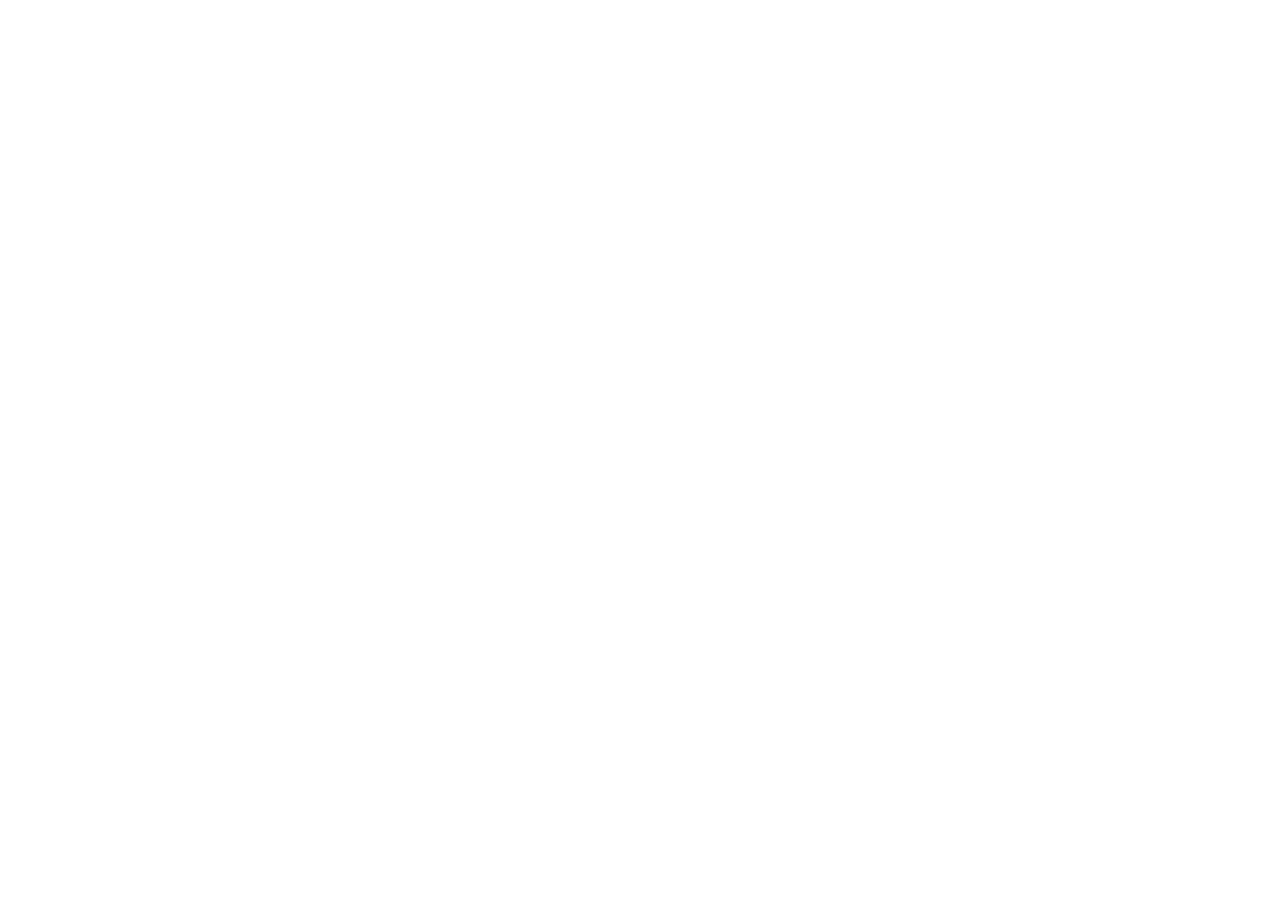
==== index.html @ e84b7ade "first push" ====
<!DOCTYPE html>
<html lang="en-us" prefix="og: ">

<head>
    <meta name="viewport" content="width=device-width, initial-scale=1"/>
    <meta name="color-scheme" content="light dark" />
    <meta name="theme-color" media="prefers-color-scheme: light" content="blue" />
    <meta name="theme-color" media="prefers-color-scheme: dark" content="red" />
	
    <link rel="icon" type="image/svg" href="./favico/favicon.svg" />
    <link rel="apple-touch-icon" sizes="180x180" href="./favico/apple-touch-icon.png" />
    <link rel="icon" type="image/png" sizes="32x32" href="./favico/favicon-32x32.png" />
    <link rel="icon" type="image/png" sizes="16x16" href="./favico/favicon-16x16.png" />
    <link rel="stylesheet" href="./docs/styles.css" />
    <script src="./docs/index.js" defer></script>

<script src="docs/index.js" defer>
</script>
</head>
<body>
<nav>
<menu id="pages">
</menu>
</nav>
</body>
</html>
---- docs/styles.css ----
:root {
	--clr-txt: black;
	--clr-bg: white;
}

html, body {
	color: var(--clr-txt);
	background: var(--clr-bg);
	color-scheme: light dark;
}

@media(prefers-color-scheme: dark) {
:root {
--clr-txt: white;
--clr-bg: black;
}
}
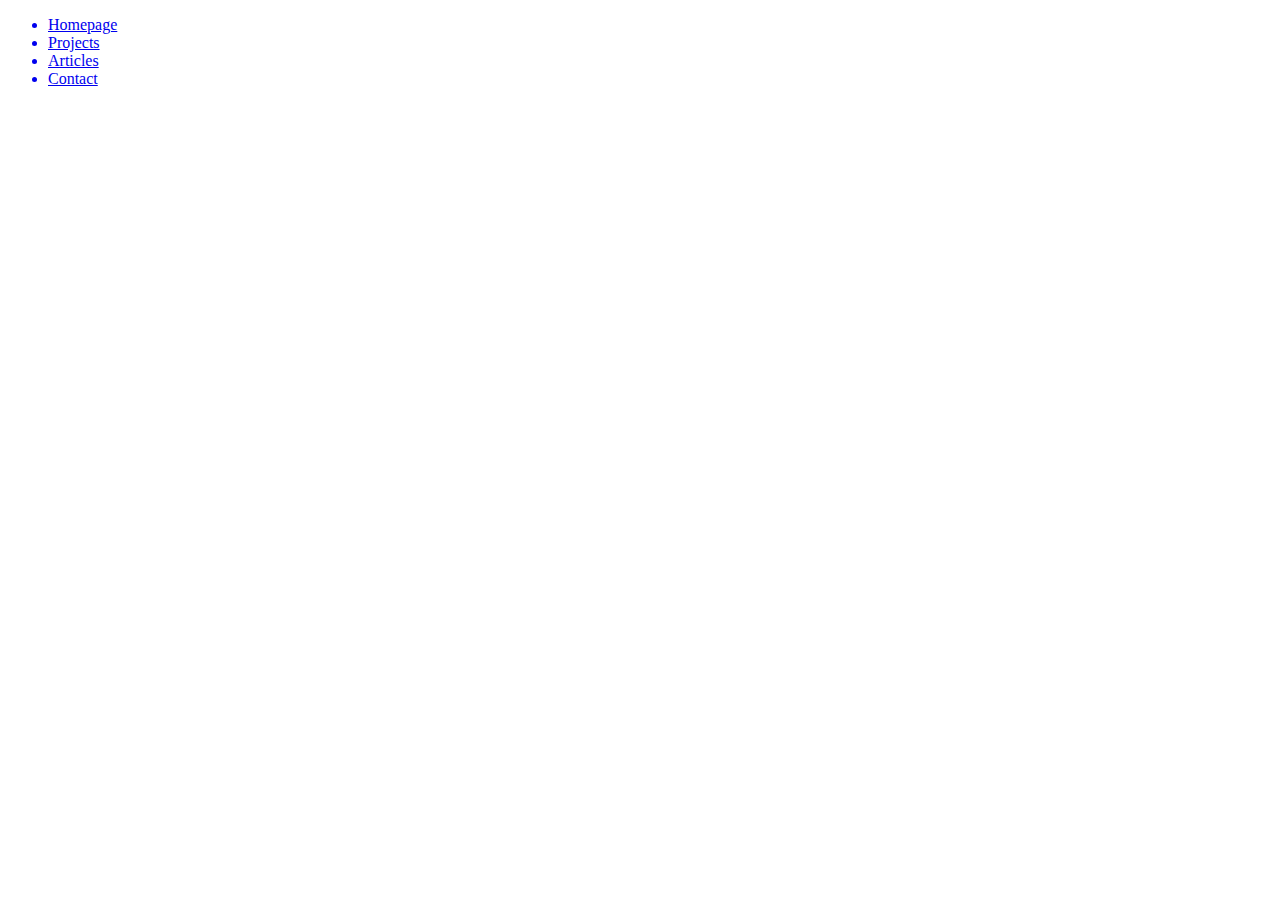
==== commit 56dc7923: "Add homepage title" ====
--- a/index.html
+++ b/index.html
@@ -2,6 +2,7 @@
 <html lang="en-us" prefix="og: ">
 
 <head>
+	<title>Homepage</title>
     <meta name="viewport" content="width=device-width, initial-scale=1"/>
     <meta name="color-scheme" content="light dark" />
     <meta name="theme-color" media="prefers-color-scheme: light" content="blue" />
@@ -13,9 +14,6 @@
     <link rel="icon" type="image/png" sizes="16x16" href="./favico/favicon-16x16.png" />
     <link rel="stylesheet" href="./docs/styles.css" />
     <script src="./docs/index.js" defer></script>
-
-<script src="docs/index.js" defer>
-</script>
 </head>
 <body>
 <nav>
@@ -23,4 +21,4 @@
 </menu>
 </nav>
 </body>
-</html>+</html>
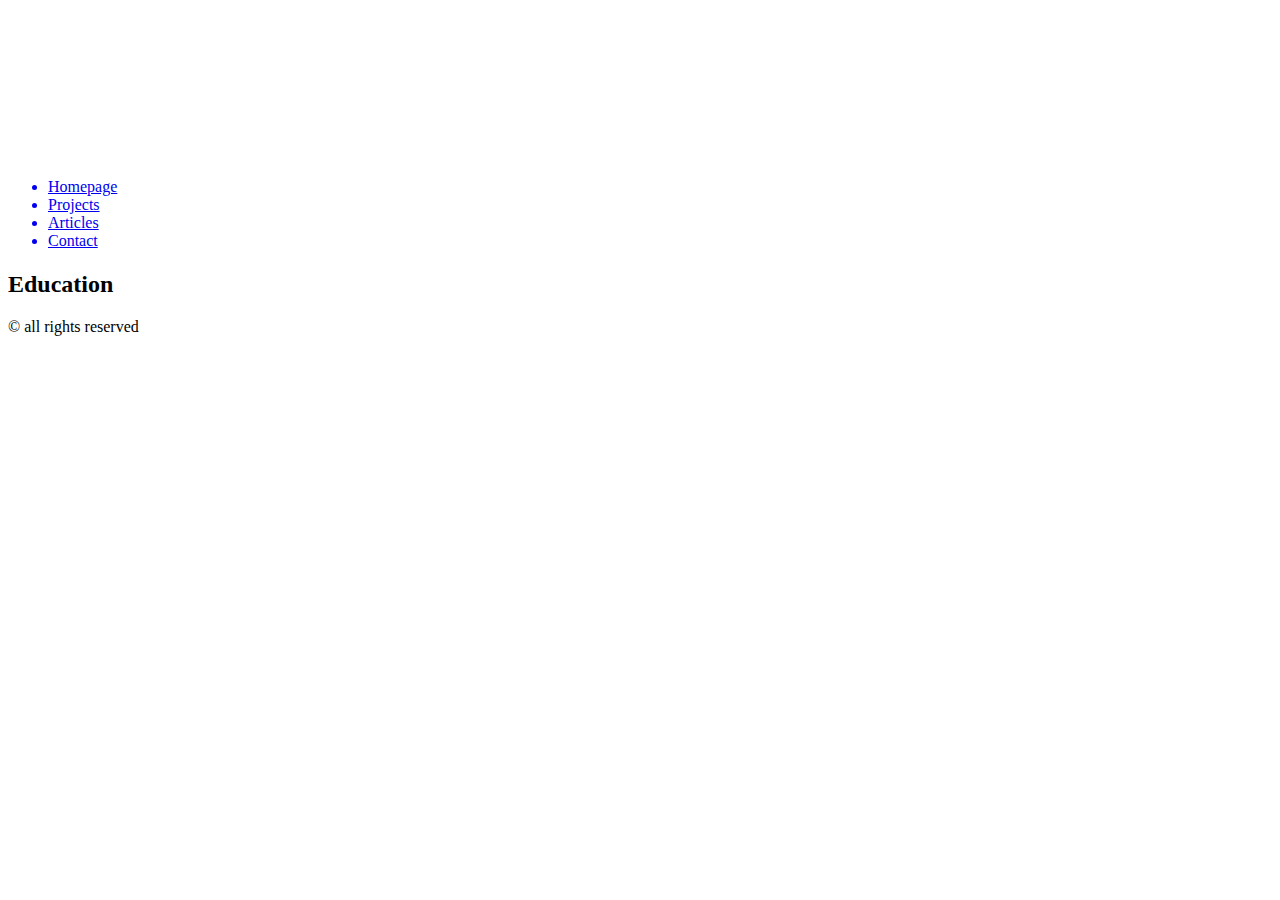
==== commit 291404c0: "Fill in homepage" ====
--- a/index.html
+++ b/index.html
@@ -1,24 +1,40 @@
 <!DOCTYPE html>
 <html lang="en-us" prefix="og: ">
-
 <head>
-	<title>Homepage</title>
-    <meta name="viewport" content="width=device-width, initial-scale=1"/>
-    <meta name="color-scheme" content="light dark" />
-    <meta name="theme-color" media="prefers-color-scheme: light" content="blue" />
-    <meta name="theme-color" media="prefers-color-scheme: dark" content="red" />
-	
-    <link rel="icon" type="image/svg" href="./favico/favicon.svg" />
-    <link rel="apple-touch-icon" sizes="180x180" href="./favico/apple-touch-icon.png" />
-    <link rel="icon" type="image/png" sizes="32x32" href="./favico/favicon-32x32.png" />
-    <link rel="icon" type="image/png" sizes="16x16" href="./favico/favicon-16x16.png" />
-    <link rel="stylesheet" href="./docs/styles.css" />
-    <script src="./docs/index.js" defer></script>
+  <title>Homepage</title>
+  <meta name="viewport" content="width=device-width, initial-scale=1"/>
+  <meta name="color-scheme" content="light dark" />
+  <meta name="theme-color" media="prefers-color-scheme: light" content="blue" />
+  <meta name="theme-color" media="prefers-color-scheme: dark" content="red" />
+  
+  <link rel="icon" type="image/svg" href="./favico/favicon.svg" />
+  <link rel="apple-touch-icon" sizes="180x180" href="./favico/apple-touch-icon.png" />
+  <link rel="icon" type="image/png" sizes="32x32" href="./favico/favicon-32x32.png" />
+  <link rel="icon" type="image/png" sizes="16x16" href="./favico/favicon-16x16.png" />
+  <link rel="stylesheet" href="./docs/styles.css" />
+  
+  <script src="./docs/index.js" defer></script>
 </head>
 <body>
 <nav>
-<menu id="pages">
-</menu>
+<a href="#"><div id="top-logo"><svg alt="logo"> </svg></a>
+<menu id="pages"></menu>
 </nav>
+  <section id="hero"><h1></h1><p role="doc-subtitle"></p></section>
+  <section id="projects><h2>Projects</h2><ul id="project-list"></ul></section>
+  <section id="work-experience">
+    <ul id="work"></ul>
+    <ul id="work-open-source"></ul>
+  </section>
+  <section id="education">
+    <h2>Education</h2>
+    <p class="description></p>
+    <p>Courses I took:</p>
+    <ul id="courses"></ul>
+  </section>
+  <section id="reviews">
+    <ul id="review-list"></ul>
+  </section>
+  <footer>&#169; all rights reserved <span id="year"></span></footer>
 </body>
 </html>
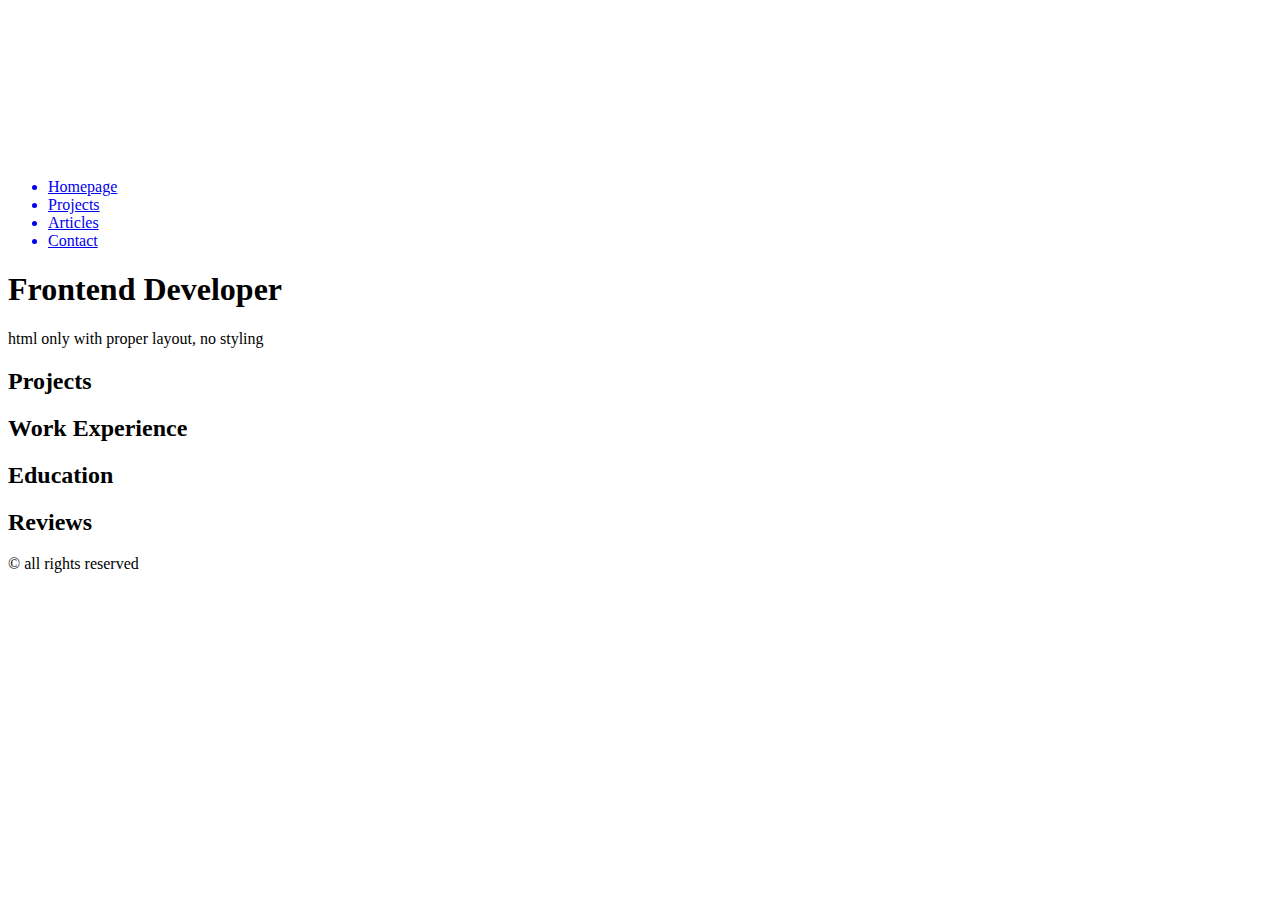
==== commit 5b182794: "Fill ins" ====
--- a/index.html
+++ b/index.html
@@ -17,12 +17,12 @@
 </head>
 <body>
 <nav>
-<a href="#"><div id="top-logo"><svg alt="logo"> </svg></a>
+<a href="#"><div id="top-logo"><svg alt="logo">Logo</svg></a>
 <menu id="pages"></menu>
 </nav>
-  <section id="hero"><h1></h1><p role="doc-subtitle"></p></section>
-  <section id="projects><h2>Projects</h2><ul id="project-list"></ul></section>
-  <section id="work-experience">
+  <section id="hero"><h1>Frontend Developer</h1><p role="doc-subtitle">html only with proper layout, no styling</p></section>
+  <section id="projects"><h2>Projects</h2><ul id="project-list"></ul></section>
+  <section id="work-experience"><h2>Work Experience</h2>
     <ul id="work"></ul>
     <ul id="work-open-source"></ul>
   </section>
@@ -32,7 +32,7 @@
     <p>Courses I took:</p>
     <ul id="courses"></ul>
   </section>
-  <section id="reviews">
+  <section id="reviews"><h2>Reviews</h2>
     <ul id="review-list"></ul>
   </section>
   <footer>&#169; all rights reserved <span id="year"></span></footer>
